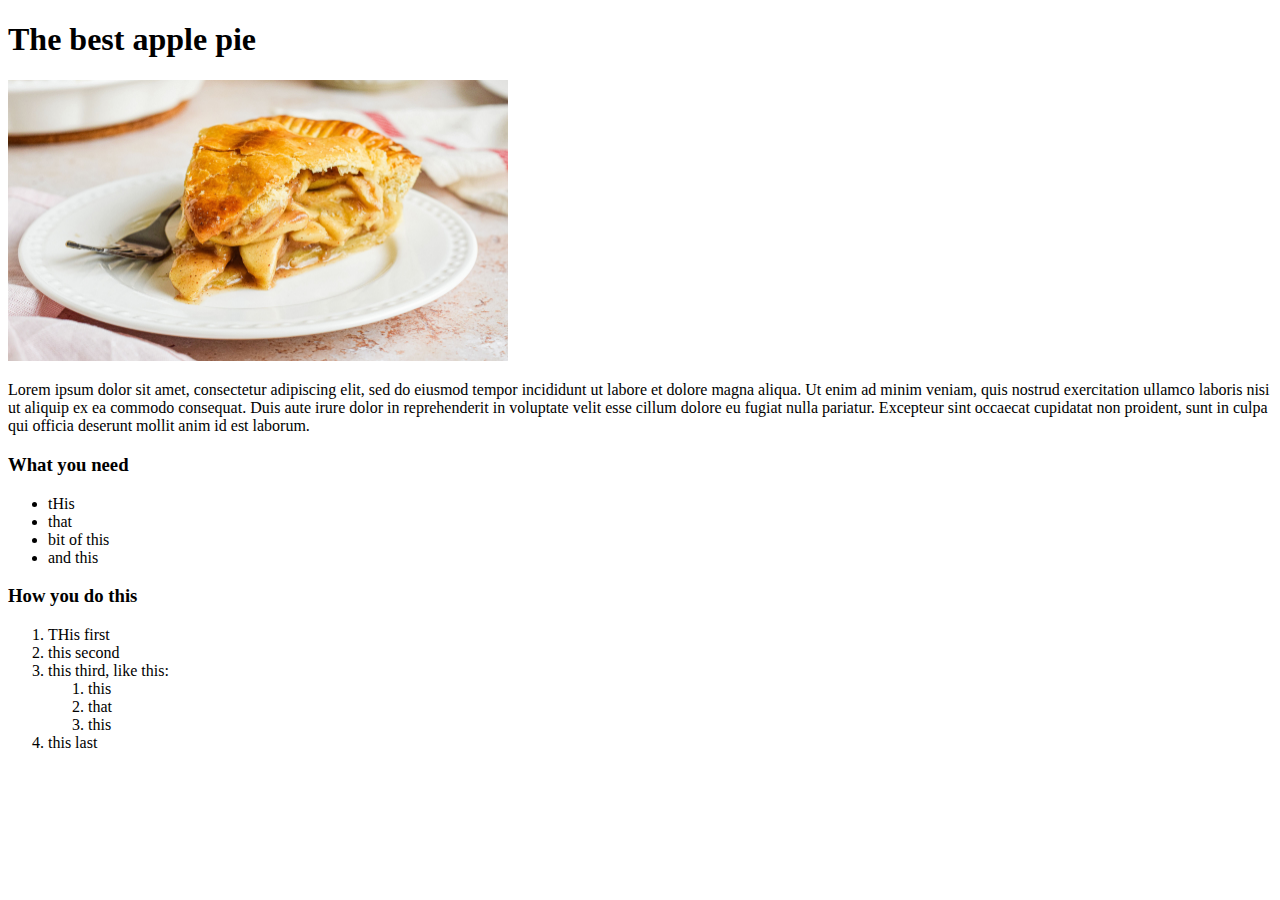
==== recipes/apple-pie.html @ ecc8c568 "forgot a bunch of commits, did the whole thing without commits" ====
<!DOCTYPE html>
<html lang="en">
    <head>
        <meta charset="UTF-8">
        <title>An apple pie</title>
    </head>
    <body>
        <h1>The best apple pie</h1>
        <img src="Images/Simply-Recipes-Homemade-Apple-Pie-LEAD-04-11db861782aa4ebdb5ef9948125ef0ef.jpg" alt="An apple pie" width="500">
        <p>Lorem ipsum dolor sit amet, consectetur adipiscing elit, sed do eiusmod tempor incididunt ut labore et dolore magna 
            aliqua. Ut enim ad minim veniam, quis nostrud exercitation ullamco laboris nisi ut aliquip ex ea commodo consequat.
            Duis aute irure dolor in reprehenderit in voluptate velit esse cillum dolore eu fugiat nulla pariatur. Excepteur sint 
            occaecat cupidatat non proident, sunt in culpa qui officia deserunt mollit anim id est laborum.</p>
            <h3>What you need</h3>
            <ul>
                <li>tHis</li>
                <li>that</li>
                <li>bit of this</li>
                <li>and this</li>
            </ul>
            <h3>How you do this</h3>
            <ol>
                <li>THis first</li>
                <li>this second</li>
                <li>this third, like this:<ol>
                    <li>this</li>
                    <li>that</li>
                    <li>this</li>
                </ol></li>
                <li>this last</li>
            </ol>
    </body>
</html>
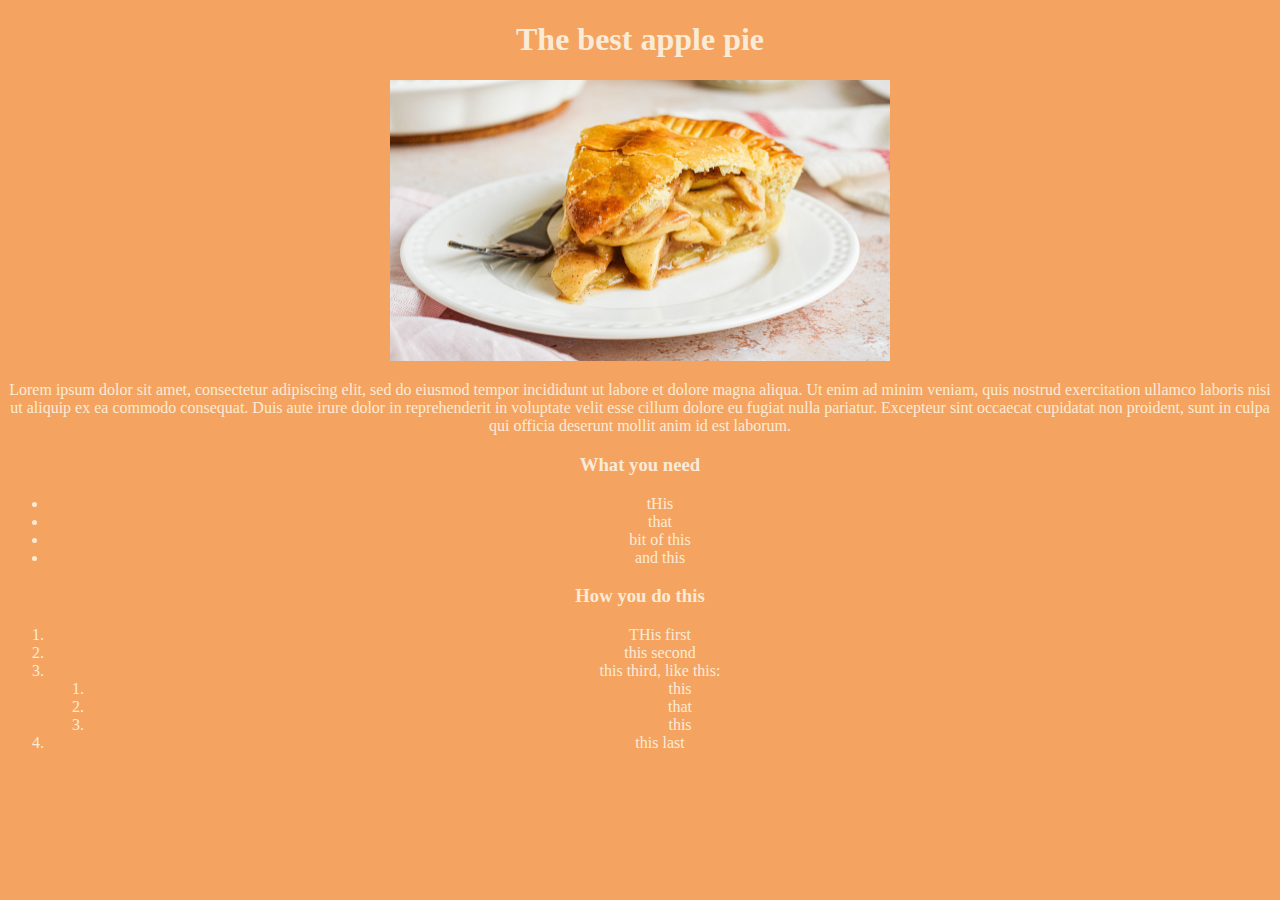
==== commit a3b666d4: "rethinked css,added class for dts" ====
--- a/recipes/apple-pie.html
+++ b/recipes/apple-pie.html
@@ -3,6 +3,7 @@
     <head>
         <meta charset="UTF-8">
         <title>An apple pie</title>
+        <link rel="stylesheet" href="../index.css">
     </head>
     <body>
         <h1>The best apple pie</h1>
--- a/index.css
+++ b/index.css
@@ -0,0 +1 @@
+* {text-align: center;background-color: sandybrown;color: antiquewhite;}
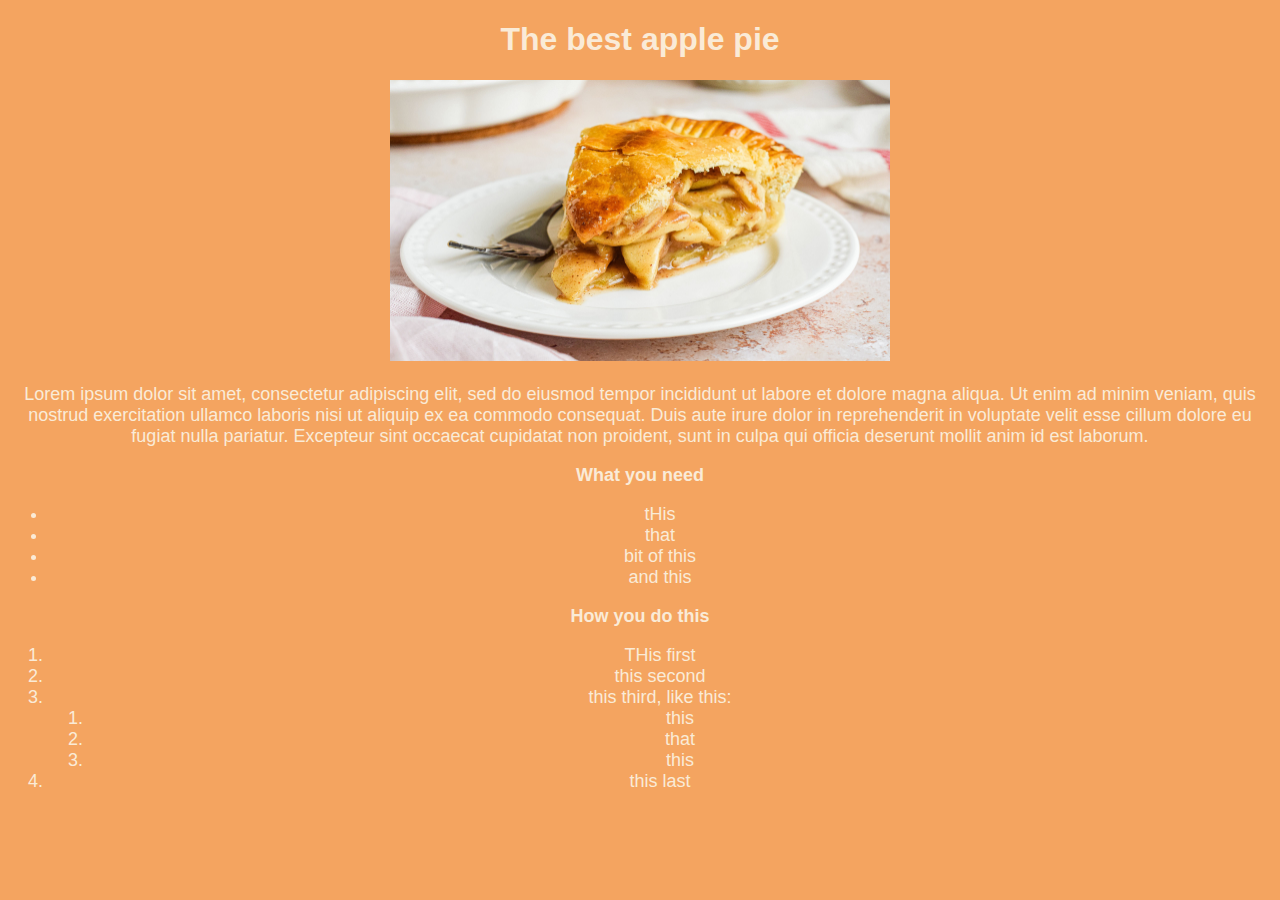
==== commit 9c827f54: "start of new css" ====
--- a/recipes/apple-pie.html
+++ b/recipes/apple-pie.html
@@ -6,13 +6,13 @@
         <link rel="stylesheet" href="../index.css">
     </head>
     <body>
-        <h1>The best apple pie</h1>
+        <h1 class="mainT">The best apple pie</h1>
         <img src="Images/Simply-Recipes-Homemade-Apple-Pie-LEAD-04-11db861782aa4ebdb5ef9948125ef0ef.jpg" alt="An apple pie" width="500">
         <p>Lorem ipsum dolor sit amet, consectetur adipiscing elit, sed do eiusmod tempor incididunt ut labore et dolore magna 
             aliqua. Ut enim ad minim veniam, quis nostrud exercitation ullamco laboris nisi ut aliquip ex ea commodo consequat.
             Duis aute irure dolor in reprehenderit in voluptate velit esse cillum dolore eu fugiat nulla pariatur. Excepteur sint 
             occaecat cupidatat non proident, sunt in culpa qui officia deserunt mollit anim id est laborum.</p>
-            <h3>What you need</h3>
+            <h3 class=>What you need</h3>
             <ul>
                 <li>tHis</li>
                 <li>that</li>
--- a/index.css
+++ b/index.css
@@ -1 +1,4 @@
-* {text-align: center;background-color: sandybrown;color: antiquewhite;}
+* {background-color: sandybrown;color: antiquewhite;
+    font-family:'Franklin Gothic Medium', 'Arial Narrow', Arial, sans-serif;font-size: large;
+    text-align: center;}
+h1 {font-size:xx-large;}